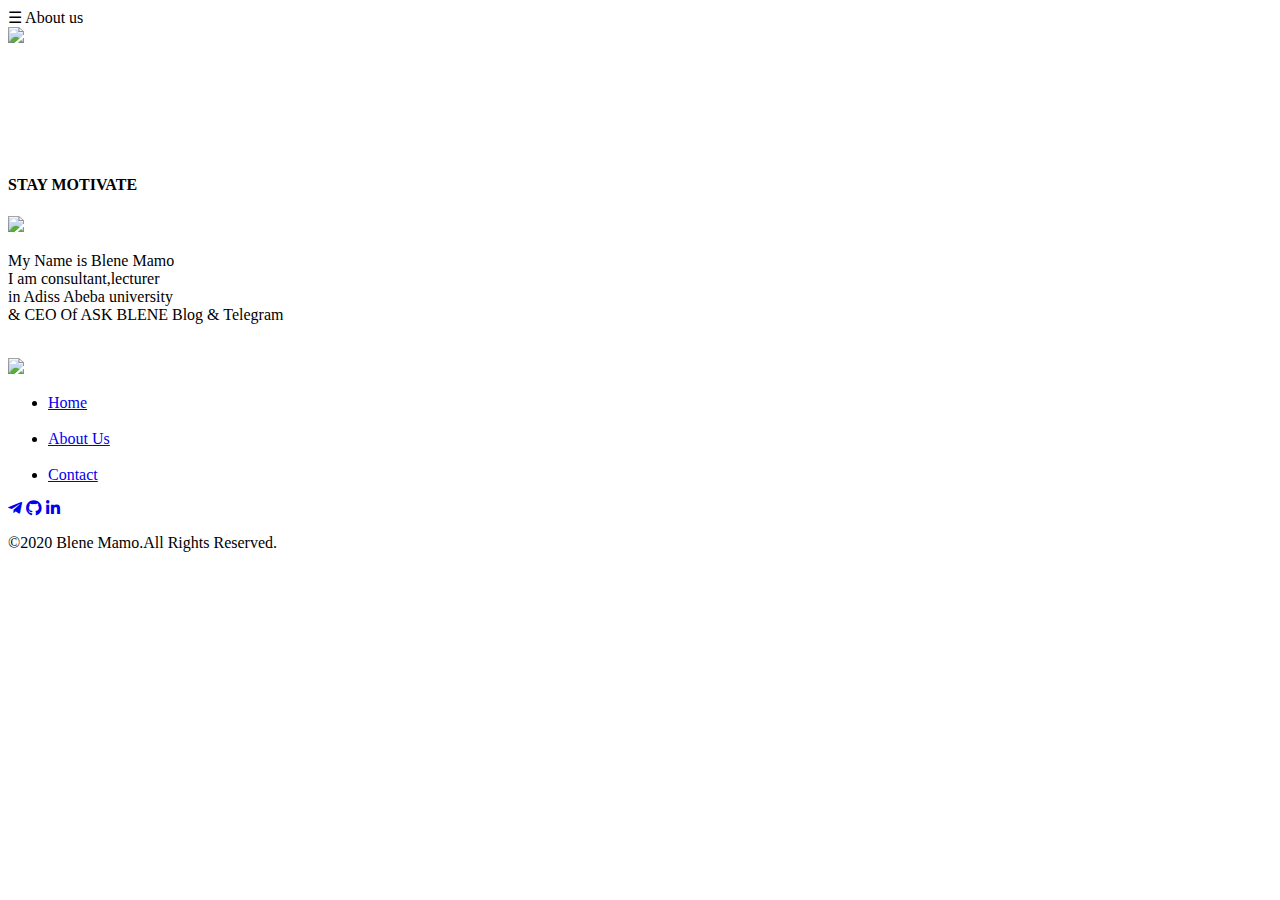
==== about.html @ 887e6422 "Tewu2" ====
<!DOCTYPE html>
<html lang="en">
 <head>
  <meta charset="UTF-8">
    <meta name="viewport" content="width=device-width, initial-scale=1.0">
        <title>Ask Blene | About Us</title>
            <link rel="stylesheet" href="https://use.fontawesome.com/releases/v5.0.8/css/all.css">
     <link rel="stylesheet" href="css/index.css">
  <script src="js/index.js"></script>
<title>Blene Blog</title>
  <style>
    .sidenav {
    height: 40%;
    width: 0;
    position: fixed;
    z-index: 1;
    top: 0;
    left: 0;
    background-color: #000;
    overflow-x: hidden;
    transition: 0.5s;
    padding-top: 60px;
}

.sidenav a {
    padding: 8px 8px 8px 32px;
    text-decoration: none;
    font-size: 25px;
    color: #fff;
    display: block;
    transition: 0.3s
}

.sidenav a:hover, .offcanvas a:focus{
    color: #f1f1f1;
}

.sidenav .closebtn {
    position: absolute;
    top: 0;
    right: 25px;
    font-size: 30px;
    margin-left: 50px;
}

@media screen and (max-height: 450px){
  .sidenav {padding-top: 15px;}
  .sidenav a {font-size: 18px;}
}


  </style>
   </head>
      <body>
         <div class="fixed">

     <div id="mySidenav" class="sidenav">
  <a href="javascript:void(0)"
  class="closebtn"
  onclick="closeNav()">☰ </a>

  <a href="index.html">Home</a>
  <a href="about.html">About us</a>
  <a href="contact.html">Contact</a>
</div>
  
  <div class="span">
      <span onclick="openNav()">☰  About us
          </span>
             </div>
                <div id="logo">
             <img src="logo9.jpg"> 
          </div>
       </div>
     <br>
  <br>
     <br>
        <br>
           <br>
             <br>
                <h4> STAY MOTIVATE</h4>
                   <img src="about-us.jpg">
                <section id="boxes">
             <div class="container">
           <div class="about">
         <p>
     My Name is Blene Mamo<br>
         I am consultant,lecturer <br>
       in Adiss Abeba university<br>
       & CEO Of ASK BLENE Blog & Telegram <br>
 </p> 
   </div>
     <br>

       </div>
   <footer class="main-footer">
       <img src="logo99.jpg">
         <ul>
           <li><a href="index.html">Home</a></li>
              <br>
            <li><a href="about.html">About Us</a></li>
                <br>
                 <li><a href="contact.html">Contact</a></li>
       </ul>
    </footer>  
 <div class="social-icons">
    <!-- telegram-->
      <span class="style  amz-btn-circle col-rev-telegram"><a href="https://telegram.me/askbelen"> 
      <i class="fab fa-telegram-plane"> </i></a></span>
          <!-- github-->
   <span class="style  amz-btn-circle col-rev-github"><a href="https://github.com/tadiwos-stack"><i class="fab fa-github"> </i></a></span>
           <!--linkedin-->
  <span class="style  amz-btn-circle col-rev-linkedin"><a href="https://www.linkedin.com/in/tadiwos-stack"> <i class="fab fa-linkedin-in"> </i></a></span>
 </div>
  <footer class="main-footer">
    <p> &copy;2020 Blene Mamo.All Rights Reserved.</p></footer>
    <script>
        function openNav() {
 document.getElementById("mySidenav")
 .style.width="250px";
}

function closeNav() {
 document.getElementById("mySidenav")
 .style.width = "0";
}
    </script>
</body>
</html>
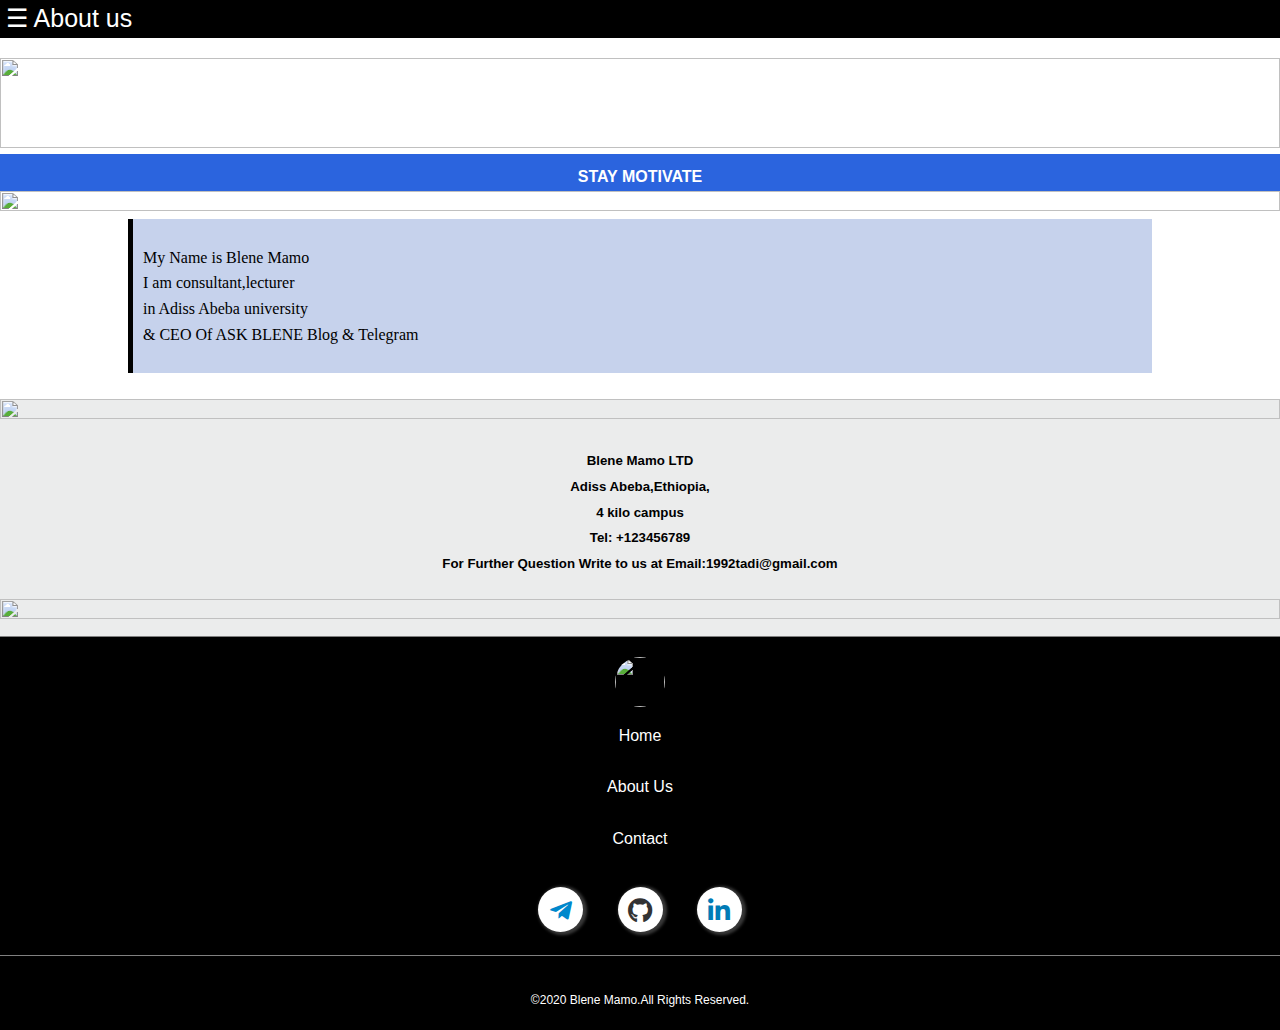
==== commit eae9fcc9: "Aboutlast version" ====
--- a/about.html
+++ b/about.html
@@ -9,7 +9,55 @@
   <script src="js/index.js"></script>
 <title>Blene Blog</title>
   <style>
-    .sidenav {
+  /*for article scroll*/
+html{
+  scroll-behavior: smooth;
+}
+body {
+    font-family: 'Raleway', sans-serif;
+    font-size: 16px;
+    line-height: 1.6em;
+    margin: 0;
+    
+}
+/*read more read less button*/
+.addReadMore.showlesscontent .SecSec,
+.addReadMore.showlesscontent .readLess {
+    display: none;
+}
+
+.addReadMore.showmorecontent .readMore {
+    display: none;
+}
+
+.addReadMore .readMore,
+.addReadMore .readLess {
+  padding-top: 15px;
+  display: block;
+  background: #e41d3f;
+  color: white;
+  border: none;
+  outline: none;
+  padding: 8px 20px;
+  text-transform: capitalize;
+  cursor: pointer;
+  font-size: 20px;
+
+}
+
+.addReadMoreWrapTxt.showmorecontent .SecSec,
+.addReadMoreWrapTxt.showmorecontent .readLess {
+    display: block;
+}
+/* span in the sidnav below a tags*/
+.span {
+  background:black; 
+font-size:25px;
+color: white;
+padding: 6px;
+}
+/* sidenav*/
+.sidenav {
     height: 40%;
     width: 0;
     position: fixed;
@@ -49,6 +97,400 @@
 }
 
 
+/*image on the top Ask blene*/
+#logo img {
+  width: 100%;
+  height: 90px;
+  padding-top: 20px;
+  margin: 0;
+  position: fixed;
+  background: white;
+}
+/*stay motivated */
+h4{
+  background: #2b64de;
+  margin: 0;
+  padding: 10px 0 2px;
+  text-align: center;
+  color: white;
+}
+/*position of h1 & id logo && h4*/
+.fixed{
+  position: fixed;
+  width: 100%;
+}
+/*all images*/
+img {
+  width: 100%;
+  height: 100%;
+}
+
+/*all boxes*/
+#boxes .box{
+    float: left;
+    width: 32%;
+    padding: 5px;
+    text-align: justify;
+    
+}
+
+/*all headers (h2)*/
+h2{
+  color: green;
+  font-size: 30px;
+  font-weight: bolder;
+  text-align: center;
+  margin: 50px;
+  
+}
+/*positivism*/
+#boxes10{
+  margin-top: -10px;
+  background: rgb(160,220,174);
+
+}
+
+.container10{
+    width: 80%; 
+    margin: auto;
+}
+
+.box10{
+  color: black;
+   border: 0 solid ;
+  background: rgb(230,253,228);
+  width: 100%;
+  height: 80%;
+  padding: 10px;
+  text-align: left;
+  font-family:Times New Roman;
+}
+/*silence*/
+.container9{
+    width: 80%; 
+    margin: auto;
+}
+#boxes9{
+  margin-top: -10px;
+  background: rgb(160,220,174);
+}
+.box9{
+  color: black;
+ border: 0 solid ;
+  background: rgb(230,253,228);
+  width: 100%;
+  height: 80%;
+  padding: 10px;
+  text-align: left;
+  font-family:Times New Roman;
+}
+/*ask around*/
+.container8{
+    width: 80%; 
+    margin: auto;
+}
+#boxes8{
+  background: hsl(139.6,46.5%,63.4%);
+  margin-top: -10px;
+}
+.box8{
+  color: black;
+ border: 0 solid ;
+  background: rgb(230,253,228);
+  width: 100%;
+  height: 80%;
+  padding: 10px;
+  text-align: left;
+  font-family:Times New Roman;
+}
+
+/*broken window*/
+#boxes7{
+  margin-top: -10px;
+  background-color: white;
+
+}
+.container7{
+    width: 80%; 
+    margin: auto;
+}
+
+.box7{
+  color: black;
+   border: 0 solid ;
+    background: hsla(118.8,75.1%,82.6%,0.544);
+  width: 100%;
+  height: 80%;
+  padding: 10px;
+  text-align: left;
+  font-family:Times New Roman;
+}
+
+
+/*millionaires*/
+#boxes6{
+  background: white;
+  margin-top: -10px;
+}
+
+.container6{
+    width: 80%; 
+    margin: auto;
+}
+
+.box6{
+  color: black;
+   border: 0 solid ;
+
+  background: hsla(118.8,75.1%,82.6%,0.544);
+  width: 100%;
+  
+  height: 80%;
+  padding: 10px;
+  text-align: left;
+  font-family:Times New Roman;
+}
+
+/*life goal*/
+.container2{
+    width: 80%; 
+    margin: auto;
+}
+#boxes2{
+  background: hsla(118.8,75.1%,82.6%,0.544);
+  
+  margin-top: -10px;
+}
+.box5{
+  color: black;
+ border: 0 solid ;
+  background: hsla(118.8,75.1%,82.6%,0.544);
+  width: 100%;
+  height: 80%;
+  padding: 10px;
+  text-align: left;
+  font-family:Times New Roman;
+}
+#box4{
+ border: 0 solid ;
+  background: #c6d2ec;
+border-left-color: ;
+  border-left-width: 5px;
+  width: 100%;
+  height: 200%;
+  padding: 10px;
+  text-align: left;
+}
+#box3{
+ border: 0 solid ;
+  background: #c6d2ec;
+border-left-color:;
+  border-left-width: 5px;
+  width: 100%;
+  height: 80%;
+  padding: 10px;
+  text-align: left;
+}
+#box2{
+ border: 0 solid ;
+  background: #c6d2ec;
+  border-left-width: 5px;
+border-left-color: ;
+  width: 100%;
+  height: 140px;
+  padding: 10px;
+  text-align: left;
+  font-family: Sans-Serif;
+}
+
+#box1{
+  border: 0 solid ;
+  background: #c6d2ec;
+  border-left-width: 5px;
+border-left-color: ;
+  width: 100%;
+  height: 80px;
+  padding: 10px;
+  font-family:Times New Roman;
+}
+.box0{
+  border: 0 solid ;
+  background: #c6d2ec;
+  border-left-width: 5px;
+  border-left-color: ;
+  width: 100%;
+  height: 60px;
+  padding: 10px;
+  font-family:Times New Roman;
+}
+.container{
+    width: 80%; 
+    margin: auto;
+}
+  #boxes .box{
+        float: none;
+        width: 100%;
+    }
+/*social media icons*/
+
+/*cols*/
+
+
+/*cols*/
+
+.social-icons{
+    text-align: center;
+    background: black;
+}
+
+
+/*
+.social-icons .style-1:not(:last-child){
+    margin-right:0.6rem;
+    
+}
+
+*/
+
+.style {
+    display: inline-block;
+    height: 35px;
+    width: 35px;
+    background-color: white;
+    padding: 5px 5px;
+    margin: 15px;
+    box-shadow: 2px 1px 3px 2px #383838;
+    position: relative;
+
+}
+
+.style .fab {
+    font-size: 25px;
+    position: absolute;
+    top: 50%;
+    left: 50%;
+    transform: translate(-50%, -50%);
+}
+
+.style:hover {
+    color: white;
+}
+
+/*For the circle buttom*/
+.amz-btn-circle {
+    border-radius: 50%;
+}
+
+/*For the rounded corner buttom */
+.amz-btn-round {
+    border-radius: 20%;
+}
+
+
+
+
+/*social media cols color define*/
+
+.col-rev-telegram:hover {
+    background-color: #0088CC   ;
+       transform:translate(0, -10px);
+}
+.col-rev-telegram a{
+ color:  #0088CC;
+ text-decoration: none;
+}
+.col-rev-telegram a:hover{
+  color: #fff;
+}
+
+
+.col-rev-linkedin:hover {
+    background-color: #007bb6;
+       transform:translate(0, -10px);
+}
+.col-rev-linkedin a{
+  text-decoration: none;
+   color: #007bb6;
+}
+.col-rev-linkedin a:hover{
+  color:#fff;
+}
+
+.col-rev-github:hover {
+    background-color: #333 ;
+       transform:translate(0, -10px);
+}
+
+.col-rev-github a{
+  text-decoration: none;
+  color: #333;
+}
+.col-rev-github a:hover{
+  color: #fff;
+     transform:translate(0, -10px);
+}
+/*footer*/
+.main-footer{
+    padding-top: 20px;
+    background-color: #000;
+    padding-bottom:5px;
+    border-top: 1px solid grey;
+    color: white;
+    text-align: center;
+}
+.main-footer p{
+  text-align: left;
+  font-size: 12px;
+  
+  text-align: center;
+  
+}
+.main-footer img{
+  width: 50px;
+  height: 50px;
+  display: block;
+  margin-left: auto;
+  margin-right: auto;
+  border-radius: 100%;
+  color: white;
+}
+.main-footer ul{
+  list-style-type: none;
+}
+.main-footer ul li a{
+  color: white;
+  text-decoration: none;
+  margin: 40px;
+  padding-right: 40px;
+  
+}
+
+
+.main-footer h2{
+  padding: 0 ;
+  margin: 5px;
+}
+
+.about{
+  height:100%
+  width: auto;
+border: 0 solid ;
+  background: #c6d2ec;
+  border-left-width: 5px;
+  border-left-color: e;
+  padding: 10px;
+  font-family:Times New Roman;
+}
+.contact{
+    height:100%
+  width: auto;
+  background: #ebecec;
+  padding-bottom: 10px;
+
+}
+.address-holder{
+  text-align: center;
+}
   </style>
    </head>
       <body>
@@ -93,6 +535,26 @@
      <br>
 
        </div>
+         <div class="contact">
+    
+  <img src="2.jpg">
+    
+    <section id="boxes">
+        <div class="container">
+           
+      <div class="address-holder">
+        <h5>
+        Blene Mamo LTD<br>
+        Adiss Abeba,Ethiopia,<br>
+        4 kilo campus <br>
+      Tel:  +123456789<br>
+      For Further Question Write to us at Email:1992tadi@gmail.com</h5>
+        
+    
+      </div>
+          </div>
+  <img src="contact.jpg">
+  </div>
    <footer class="main-footer">
        <img src="logo99.jpg">
          <ul>
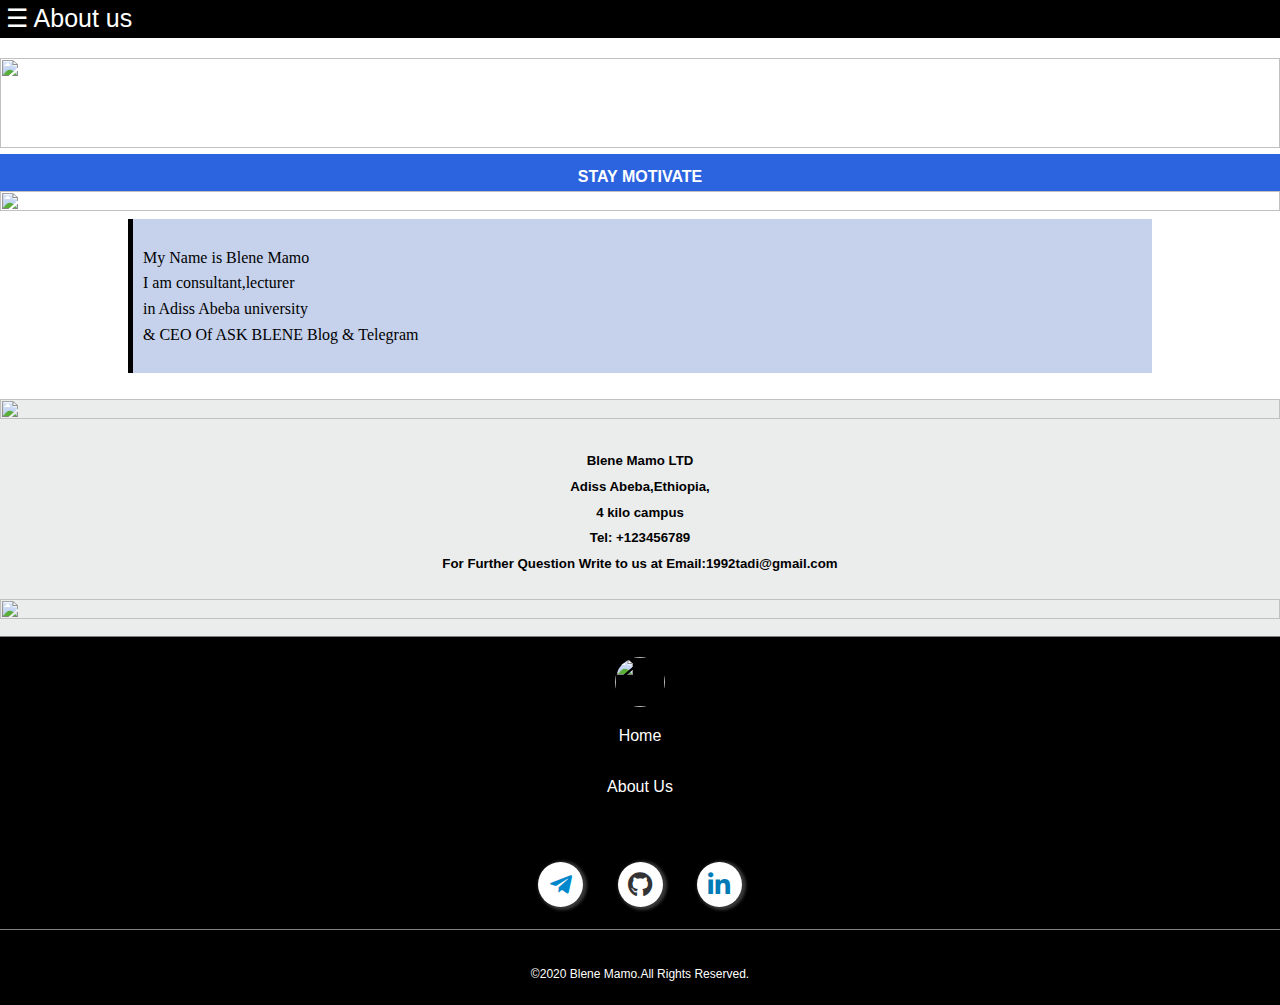
==== commit 7965c6cc: "Uppabout" ====
--- a/about.html
+++ b/about.html
@@ -503,7 +503,7 @@
 
   <a href="index.html">Home</a>
   <a href="about.html">About us</a>
-  <a href="contact.html">Contact</a>
+  
 </div>
   
   <div class="span">
@@ -562,7 +562,7 @@
               <br>
             <li><a href="about.html">About Us</a></li>
                 <br>
-                 <li><a href="contact.html">Contact</a></li>
+           
        </ul>
     </footer>  
  <div class="social-icons">
